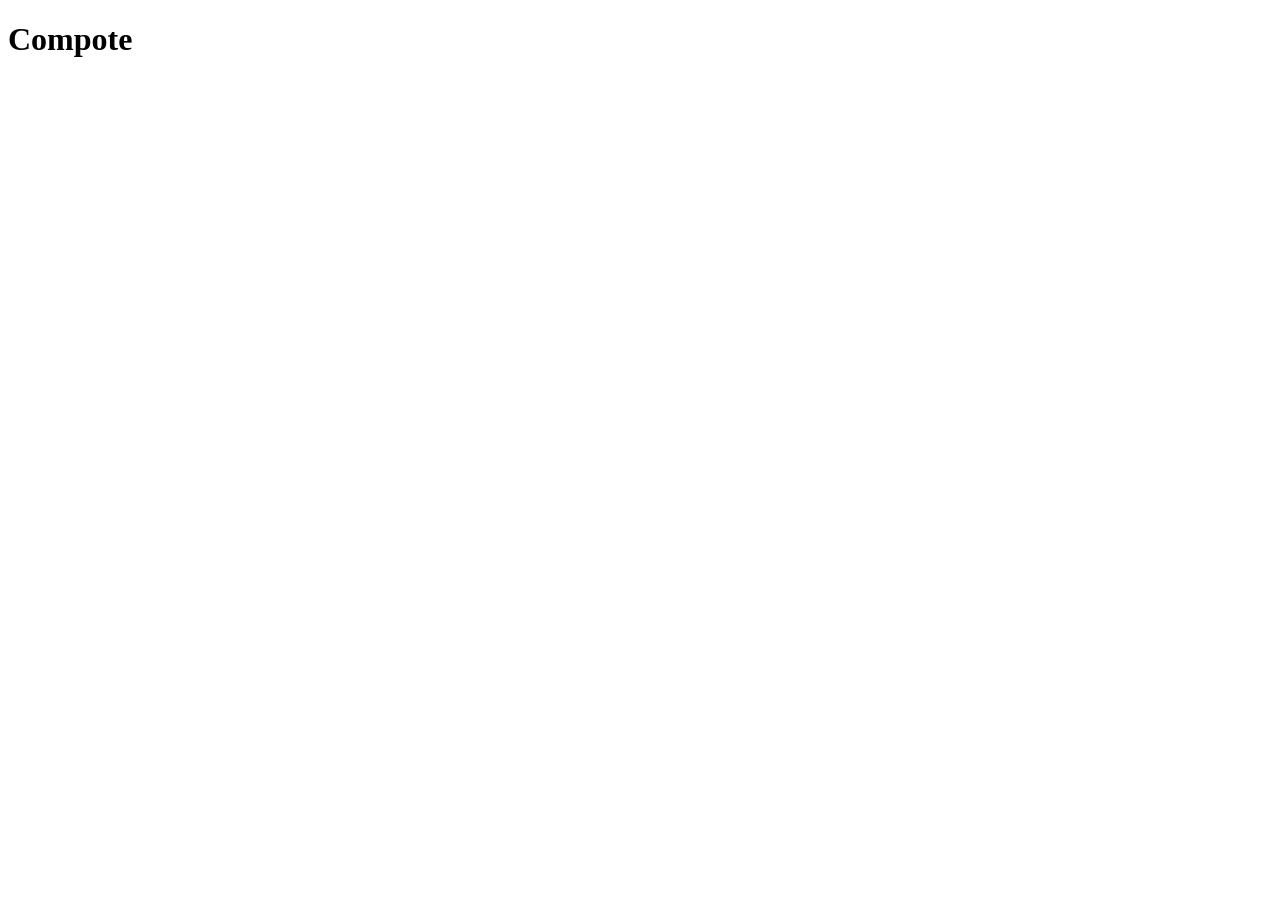
==== index.html @ 9e41f205 "Setup" ====
<!DOCTYPE html>
<html lang="ko">
<head>
  <meta charset="UTF-8">
  <meta name="viewport" content="width=device-width, initial-scale=1.0">
  <title>The Compote Project</title>
</head>
<body>
  <h1>Compote</h1>
  <ul>
    <!-- <li><a href="projects/2026-10-29-name/">2026.10.29 · name</a></li> -->
  </ul>
</body>
</html>
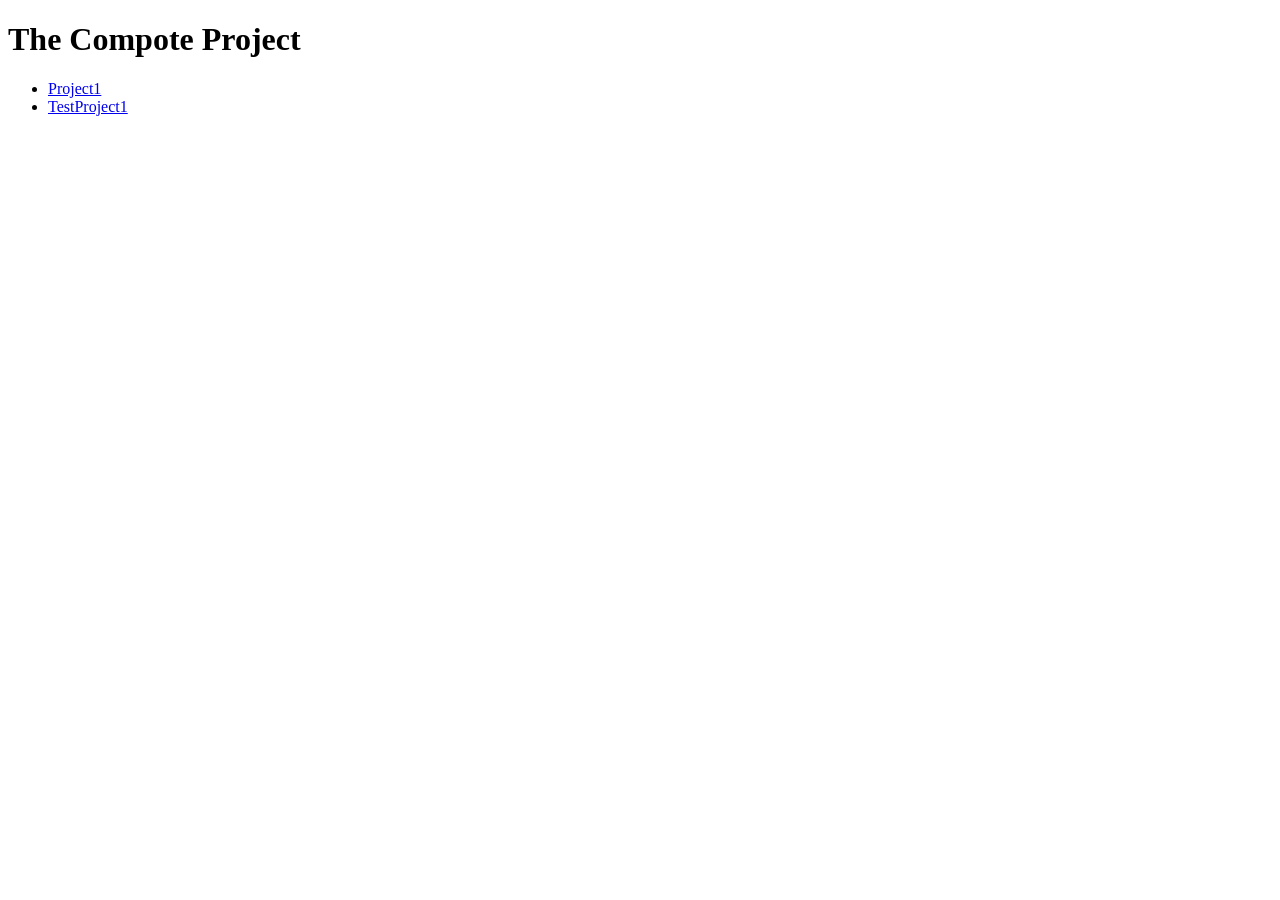
==== commit cb2dced2: "feat: define classes and movement logic" ====
--- a/index.html
+++ b/index.html
@@ -6,9 +6,10 @@
   <title>The Compote Project</title>
 </head>
 <body>
-  <h1>Compote</h1>
+  <h1>The Compote Project</h1>
   <ul>
-    <!-- <li><a href="projects/2026-10-29-name/">2026.10.29 · name</a></li> -->
-  </ul>
+  <li><a href="projects/2026-10-29/">Project1</a></li>
+  <li><a href="projects/test1/">TestProject1</a></li>
+</ul>
 </body>
 </html>
